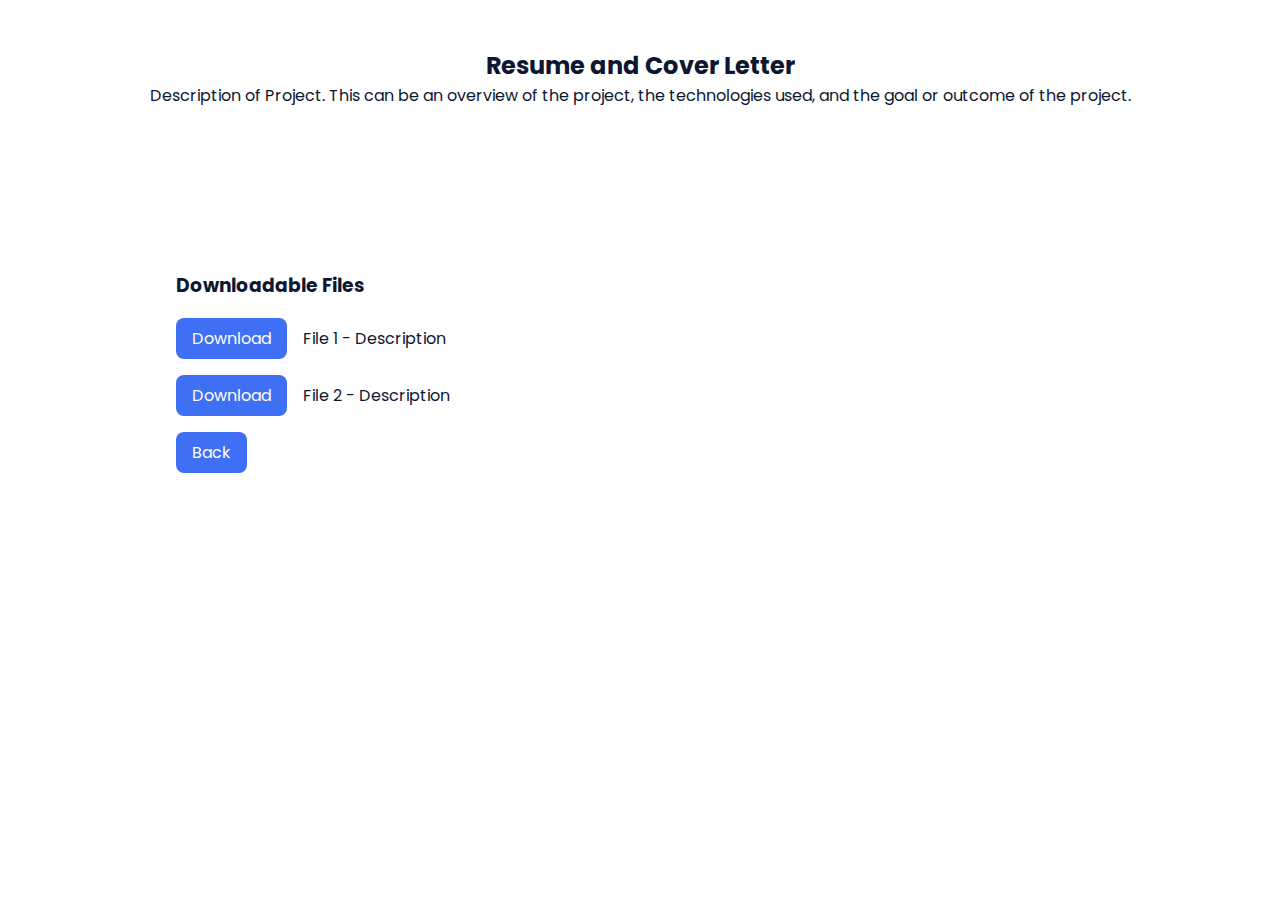
==== project-1.html @ c7245a5c "Add files via upload" ====
<!DOCTYPE html>
<html lang="en">
<head>
    <meta charset="UTF-8">
    <meta name="viewport" content="width=device-width, initial-scale=1.0">
    <link rel="stylesheet" href="assets/css/styles.css"> <!-- Make sure this path is correct -->
    <title>Project 1 - Portfolio</title>
</head>
<body>

    <!-- Description Section -->
    <div class="project-description">
        <div class="bd-grid">
            <h2>Resume and Cover Letter</h2>
            <p>Description of Project. This can be an overview of the project, the technologies used, and the goal or outcome of the project.</p>
        </div>
    </div>


    <!-- Project Files Section -->
    <section class="project-details section">
        <div class="bd-grid">
            <div class="project-files">
                <h3>Downloadable Files</h3>
                <div class="file-item">
                    <a href="enter here path" download class="button">Download</a>
                    <span class="file-description">File 1 - Description</span>
                </div>
                <div class="file-item">
                    <a href="enter here path" download class="button">Download</a>
                    <span class="file-description">File 2 - Description</span>
                </div>
                <a href="index.html#work" class="button">Back</a> <!-- Adjust the href to point to your main page's work section -->
                <!-- Additional files as needed -->
            </div>
        </div>
    </section>

    <!-- Link to your JavaScript file, if any -->
    <script src="assets/js/main.js"></script>
</body>
</html>
---- assets/css/styles.css ----
/*===== GOOGLE FONTS =====*/
@import url("https://fonts.googleapis.com/css2?family=Poppins:wght@400;600;700&display=swap");
/*===== VARIABLES CSS =====*/
:root {
  --header-height: 3rem;
  --font-semi: 600;
  /*===== Colores =====*/
  /*Purple 260 - Red 355 - Blue 224 - Pink 340*/
  /* HSL color mode */
  --hue-color: 224;
  --first-color: hsl(var(--hue-color), 89%, 60%);
  --second-color: hsl(var(--hue-color), 56%, 12%);
  /*===== Fuente y tipografia =====*/
  --body-font: "Poppins", sans-serif;
  --big-font-size: 2rem;
  --h2-font-size: 1.25rem;
  --normal-font-size: .938rem;
  --smaller-font-size: .75rem;
  /*===== Margenes =====*/
  --mb-2: 1rem;
  --mb-4: 2rem;
  --mb-5: 2.5rem;
  --mb-6: 3rem;
  /*===== z index =====*/
  --z-back: -10;
  --z-fixed: 100;
}
@media screen and (min-width: 968px) {
  :root {
    --big-font-size: 3.5rem;
    --h2-font-size: 2rem;
    --normal-font-size: 1rem;
    --smaller-font-size: .875rem;
  }
}

/*===== BASE =====*/
*, ::before, ::after {
  box-sizing: border-box;
}

html {
  scroll-behavior: smooth;
}

body {
  margin: var(--header-height) 0 0 0;
  font-family: var(--body-font);
  font-size: var(--normal-font-size);
  color: var(--second-color);
}

h1, h2, p {
  margin: 0;
}

ul {
  margin: 0;
  padding: 0;
  list-style: none;
}

a {
  text-decoration: none;
}

img {
  max-width: 100%;
  height: auto;
  display: block;
}

/*===== CLASS CSS ===== */
.section-title {
  position: relative;
  font-size: var(--h2-font-size);
  color: var(--first-color);
  margin-top: var(--mb-2);
  margin-bottom: var(--mb-4);
  text-align: center;
}
.section-title::after {
  position: absolute;
  content: "";
  width: 64px;
  height: 0.18rem;
  left: 0;
  right: 0;
  margin: auto;
  top: 2rem;
  background-color: var(--first-color);
}

.section {
  padding-top: 3rem;
  padding-bottom: 2rem;
}

/*===== LAYOUT =====*/
.bd-grid {
  max-width: 1024px;
  display: grid;
  margin-left: var(--mb-2);
  margin-right: var(--mb-2);
}

.l-header {
  width: 100%;
  position: fixed;
  top: 0;
  left: 0;
  z-index: var(--z-fixed);
  background-color: #fff;
  box-shadow: 0 1px 4px rgba(146, 161, 176, 0.15);
}

/*===== NAV =====*/
.nav {
  height: var(--header-height);
  display: flex;
  justify-content: space-between;
  align-items: center;
  font-weight: var(--font-semi);
}
@media screen and (max-width: 767px) {
  .nav__menu {
    position: fixed;
    top: var(--header-height);
    right: -100%;
    width: 80%;
    height: 100%;
    padding: 2rem;
    background-color: var(--second-color);
    transition: 0.5s;
  }
}
.nav__item {
  margin-bottom: var(--mb-4);
}
.nav__link {
  position: relative;
  color: #fff;
}
.nav__link:hover {
  position: relative;
}
.nav__link:hover::after {
  position: absolute;
  content: "";
  width: 100%;
  height: 0.18rem;
  left: 0;
  top: 2rem;
  background-color: var(--first-color);
}
.nav__logo {
  color: var(--second-color);
}
.nav__toggle {
  color: var(--second-color);
  font-size: 1.5rem;
  cursor: pointer;
}

/*Active menu*/
.active-link::after {
  position: absolute;
  content: "";
  width: 100%;
  height: 0.18rem;
  left: 0;
  top: 2rem;
  background-color: var(--first-color);
}

/*=== Show menu ===*/
.show {
  right: 0;
}

/*===== HOME =====*/
.home {
  position: relative;
  row-gap: 5rem;
  padding: 4rem 0 5rem;
}
.home__data {
  align-self: center;
}
.home__title {
  font-size: var(--big-font-size);
  margin-bottom: var(--mb-5);
}
.home__title-color {
  color: var(--first-color);
}
.home__social {
  display: flex;
  flex-direction: column;
}
.home__social-icon {
  width: max-content;
  margin-bottom: var(--mb-2);
  font-size: 1.5rem;
  color: var(--second-color);
}
.home__social-icon:hover {
  color: var(--first-color);
}
.home__img {
  position: absolute;
  right: 0;
  bottom: 0;
  width: 260px;
}
.home__blob {
  fill: var(--first-color);
}
.home__blob-img {
  width: 360px;
}

/* ===== ABOUT =====*/
.about__container {
  row-gap: 2rem;
  text-align: center;
}
.about__subtitle {
  margin-bottom: var(--mb-2);
}
.about__img {
  justify-self: center;
}
.about__img img {
  width: 200px;
  border-radius: 0.5rem;
}

/* ===== SKILLS =====*/
.skills__container {
  row-gap: 2rem;
  text-align: center;
}
.skills__subtitle {
  margin-bottom: var(--mb-2);
}
.skills__text {
  margin-bottom: var(--mb-4);
}
.skills__data {
  display: flex;
  justify-content: space-between;
  align-items: center;
  position: relative;
  font-weight: var(--font-semi);
  padding: 0.5rem 1rem;
  margin-bottom: var(--mb-4);
  border-radius: 0.5rem;
  box-shadow: 0px 4px 25px rgba(14, 36, 49, 0.15);
}
.skills__icon {
  font-size: 2rem;
  margin-right: var(--mb-2);
  color: var(--first-color);
}
.skills__names {
  display: flex;
  align-items: center;
}
.skills__bar {
  position: absolute;
  left: 0;
  bottom: 0;
  background-color: var(--first-color);
  height: 0.25rem;
  border-radius: 0.5rem;
  z-index: var(--z-back);
}
.skills__html {
  width: 95%;
}
.skills__css {
  width: 85%;
}
.skills__js {
  width: 65%;
}
.skills__ux {
  width: 85%;
}
.skills__img {
  border-radius: 0.5rem;
}
/* ===== WORK =====*/
.work__container {
  display: grid;
  grid-template-columns: repeat(auto-fill, minmax(300px, 1fr)); /* Responsive grid */
  gap: 2rem; /* Adjust gap between items */
}
.work__item {
  overflow: hidden;
  border-radius: 0.5rem;
  box-shadow: 0px 4px 25px rgba(14, 36, 49, 0.15);
  transition: box-shadow 0.3s ease; /* Smooth transition for shadow */
}
.work__item img {
  width: 100%;
  height: auto; /* Maintains aspect ratio */
  object-fit: cover;
  transition: transform 0.3s ease; /* Smooth transition for zoom effect */
}
/* Adding slight zoom on hover */
.work__item:hover img {
  transform: scale(1.05); /* Slight zoom effect */
}
/* Enhanced shadow on hover for depth */
.work__item:hover {
  box-shadow: 0px 8px 30px rgba(14, 36, 49, 0.25);
}
.work__text {
  display: block; /* Ensures the text is on a new line, below the image */
  text-align: center; /* Centers the text below the image */
  color: var(--second-color); /* Adjust color based on your theme */
  margin-top: 0.5rem; /* Space between the image and the text */
  /* Add more styling as needed */
}
/* Testimonials Section */
.testimonials {
  padding: var(--mb-6) 0;
}

.testimonial {
  background-color: #fff; /* Adjust based on your theme */
  padding: var(--mb-2);
  border-radius: 0.5rem;
  box-shadow: 0 4px 6px rgba(0,0,0,0.1);
  text-align: center;
  margin-bottom: var(--mb-4);
}

.testimonial__description {
  font-style: italic;
  color: var(--second-color);
}

.testimonial__person {
  display: flex;
  flex-direction: column;
  align-items: center;
  margin-top: var(--mb-2);
}

.testimonial__img {
  width: 80px;
  height: 80px;
  border-radius: 50%;
  object-fit: cover;
  margin-bottom: var(--mb-2);
}

.testimonial__name {
  font-weight: var(--font-semi);
  color: var(--first-color);
}

.testimonial__position {
  font-size: var(--smaller-font-size);
  color: var(--second-color);
}


/* ===== CONTACT =====*/
.contact__input {
  width: 100%;
  font-size: var(--normal-font-size);
  font-weight: var(--font-semi);
  padding: 1rem;
  border-radius: 0.5rem;
  border: 1.5px solid var(--second-color);
  outline: none;
  margin-bottom: var(--mb-4);
}
.contact__button {
  display: block;
  border: none;
  outline: none;
  font-size: var(--normal-font-size);
  cursor: pointer;
  margin-left: auto;
}

/* ===== FOOTER =====*/
.footer {
  background-color: var(--second-color);
  color: #fff;
  text-align: center;
  font-weight: var(--font-semi);
  padding: 2rem 0;
}
.footer__title {
  font-size: 2rem;
  margin-bottom: var(--mb-4);
}
.footer__social {
  margin-bottom: var(--mb-4);
}
.footer__icon {
  font-size: 1.5rem;
  color: #fff;
  margin: 0 var(--mb-2);
}
.footer__copy {
  font-size: var(--smaller-font-size);
}

/* ===== MEDIA QUERIES=====*/
@media screen and (max-width: 320px) {
  .home {
    row-gap: 2rem;
  }
  .home__img {
    width: 200px;
  }
}
@media screen and (min-width: 576px) {
  .home {
    padding: 4rem 0 2rem;
  }
  .home__social {
    padding-top: 0;
    padding-bottom: 2.5rem;
    flex-direction: row;
    align-self: flex-end;
  }
  .home__social-icon {
    margin-bottom: 0;
    margin-right: var(--mb-4);
  }
  .home__img {
    width: 300px;
    bottom: 25%;
  }
  .about__container {
    grid-template-columns: repeat(2, 1fr);
    align-items: center;
    text-align: initial;
  }
  .skills__container {
    grid-template-columns: 0.7fr;
    justify-content: center;
    column-gap: 1rem;
  }
  .work__container {
    grid-template-columns: repeat(2, 1fr);
    column-gap: 2rem;
    padding-top: 2rem;
  }
  .contact__form {
    width: 360px;
    padding-top: 2rem;
  }
  .contact__container {
    justify-items: center;
  }
}
@media screen and (min-width: 768px) {
  body {
    margin: 0;
  }
  .section {
    padding-top: 4rem;
    padding-bottom: 3rem;
  }
  .section-title {
    margin-bottom: var(--mb-6);
  }
  .section-title::after {
    width: 80px;
    top: 3rem;
  }
  .nav {
    height: calc(var(--header-height) + 1.5rem);
  }
  .nav__list {
    display: flex;
    padding-top: 0;
  }
  .nav__item {
    margin-left: var(--mb-6);
    margin-bottom: 0;
  }
  .nav__toggle {
    display: none;
  }
  .nav__link {
    color: var(--second-color);
  }
  .home {
    padding: 8rem 0 2rem;
  }
  .home__img {
    width: 400px;
    bottom: 10%;
  }
  .about__container {
    padding-top: 2rem;
  }
  .about__img img {
    width: 300px;
  }
  .skills__container {
    grid-template-columns: repeat(2, 1fr);
    column-gap: 2rem;
    align-items: center;
    text-align: initial;
  }
  .work__container {
    grid-template-columns: repeat(3, 1fr);
    column-gap: 2rem;
  }
}
@media screen and (min-width: 992px) {
  .bd-grid {
    margin-left: auto;
    margin-right: auto;
  }
  .home {
    padding: 10rem 0 2rem;
  }
  .home__img {
    width: 450px;
  }
}

/* project page styling */
.file-description {
  color: var(--second-color); /* Or any color that fits your theme */
  /* Add any additional styling for the description text */
}
.project-files .file-item {
  display: flex;
  align-items: center; /* Aligns items vertically in the center */
  margin-bottom: var(--mb-2); /* Adds space between file items */
}
.project-files li {
  margin: var(--mb-2) 0; /* Adds vertical spacing between items */
}
.project-files a {
  background-color: var(--first-color);
  color: #fff;
  padding: 0.5rem 1rem;
  border-radius: 0.5rem;
  transition: background-color 0.3s ease;
  text-decoration: none; /* Removes underline from links */
}
@media screen and (min-width: 768px) {
  .project-details, .project-files {
    padding: var(--mb-6) var(--mb-6);
    font-size: var(--normal-font-size);
  }
}
/* Assuming this is added to your main styles.css or within a <style> tag in the head of your project pages */
.project-description {
  text-align: center;
  margin-bottom: var(--mb-6); /* Provides spacing between the description and the files section */
}
.project-description .bd-grid {
  padding-top: var(--mb-6);
}

.project-files ul {
  list-style: none;
  padding: 0;
}
.project-files a {
  background-color: var(--first-color);
  color: #fff;
  padding: 0.5rem 1rem;
  border-radius: 0.5rem;
  transition: background-color 0.3s ease;
  text-decoration: none; /* Removes underline from links */
}
/*BUTTONS*/
.button {
  display: inline-block;
  background-color: var(--first-color);
  color: #fff;
  padding: 0.5rem 1rem;
  border-radius: 0.5rem;
  text-decoration: none;
  margin-right: var(--mb-2); /* Adds some space between the button and the description */
  /* Rest of your button styling */
}
.button:hover {
  background-color: hsl(var(--hue-color), 89%, 65%); /* Lightens the button on hover */
}
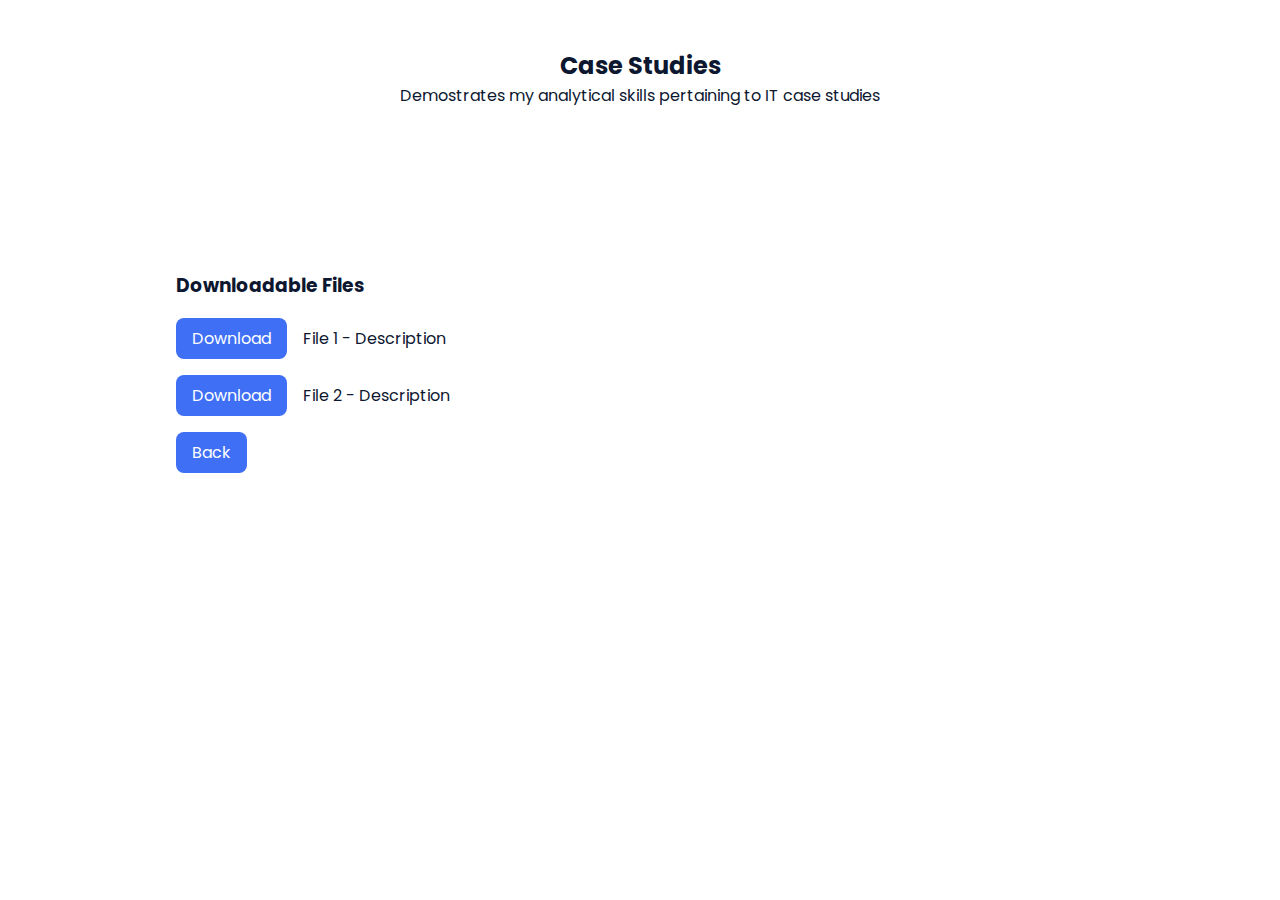
==== commit 2025a06a: "Add files via upload" ====
--- a/project-1.html
+++ b/project-1.html
@@ -3,7 +3,7 @@
 <head>
     <meta charset="UTF-8">
     <meta name="viewport" content="width=device-width, initial-scale=1.0">
-    <link rel="stylesheet" href="assets/css/styles.css"> <!-- Make sure this path is correct -->
+    <link rel="stylesheet" href="assets/css/styles.css">
     <title>Project 1 - Portfolio</title>
 </head>
 <body>
@@ -11,8 +11,8 @@
     <!-- Description Section -->
     <div class="project-description">
         <div class="bd-grid">
-            <h2>Resume and Cover Letter</h2>
-            <p>Description of Project. This can be an overview of the project, the technologies used, and the goal or outcome of the project.</p>
+            <h2>Case Studies</h2>
+            <p>Demostrates my analytical skills pertaining to IT case studies</p>
         </div>
     </div>
 
@@ -23,20 +23,19 @@
             <div class="project-files">
                 <h3>Downloadable Files</h3>
                 <div class="file-item">
-                    <a href="enter here path" download class="button">Download</a>
-                    <span class="file-description">File 1 - Description</span>
+                    <a href="portfolio-responsive-complete-main/projects/project1/Case Study 3.docx" download class="button">Download</a>
+                    <span class="CareGroup case study">File 1 - Description</span>
                 </div>
                 <div class="file-item">
-                    <a href="enter here path" download class="button">Download</a>
-                    <span class="file-description">File 2 - Description</span>
+                    <a href="portfolio-responsive-complete-main/projects/project1/Case Study 4" download class="button">Download</a>
+                    <span class="Coda Coffee case study">File 2 - Description</span>
                 </div>
-                <a href="index.html#work" class="button">Back</a> <!-- Adjust the href to point to your main page's work section -->
+                <a href="index.html#work" class="button">Back</a> 
                 <!-- Additional files as needed -->
             </div>
         </div>
     </section>
 
-    <!-- Link to your JavaScript file, if any -->
     <script src="assets/js/main.js"></script>
 </body>
 </html>
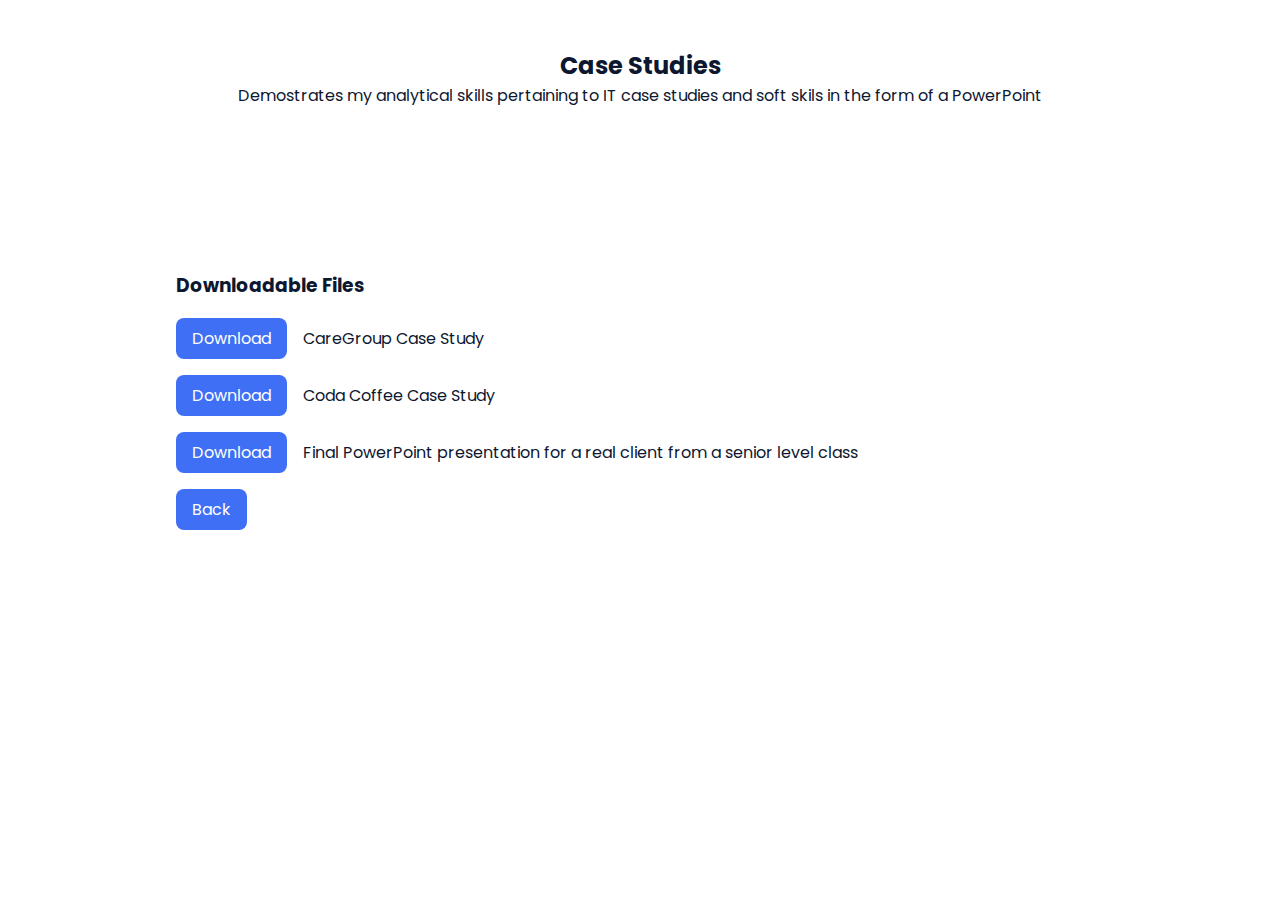
==== commit d1acc54e: "Add files via upload" ====
--- a/project-1.html
+++ b/project-1.html
@@ -12,7 +12,7 @@
     <div class="project-description">
         <div class="bd-grid">
             <h2>Case Studies</h2>
-            <p>Demostrates my analytical skills pertaining to IT case studies</p>
+            <p>Demostrates my analytical skills pertaining to IT case studies and soft skils in the form of a PowerPoint</p>
         </div>
     </div>
 
@@ -24,11 +24,15 @@
                 <h3>Downloadable Files</h3>
                 <div class="file-item">
                     <a href="portfolio-responsive-complete-main/projects/project1/Case Study 3.docx" download class="button">Download</a>
-                    <span class="CareGroup case study">File 1 - Description</span>
+                    <span class="file-description">CareGroup Case Study</span>
                 </div>
                 <div class="file-item">
                     <a href="portfolio-responsive-complete-main/projects/project1/Case Study 4" download class="button">Download</a>
-                    <span class="Coda Coffee case study">File 2 - Description</span>
+                    <span class="file-description">Coda Coffee Case Study</span>
+                </div>
+                <div class="file-item">
+                    <a href="portfolio-responsive-complete-main/projects/project1/Demo 3.pptx" download class="button">Download</a>
+                    <span class="file-description">Final PowerPoint presentation for a real client from a senior level class</span>
                 </div>
                 <a href="index.html#work" class="button">Back</a> 
                 <!-- Additional files as needed -->
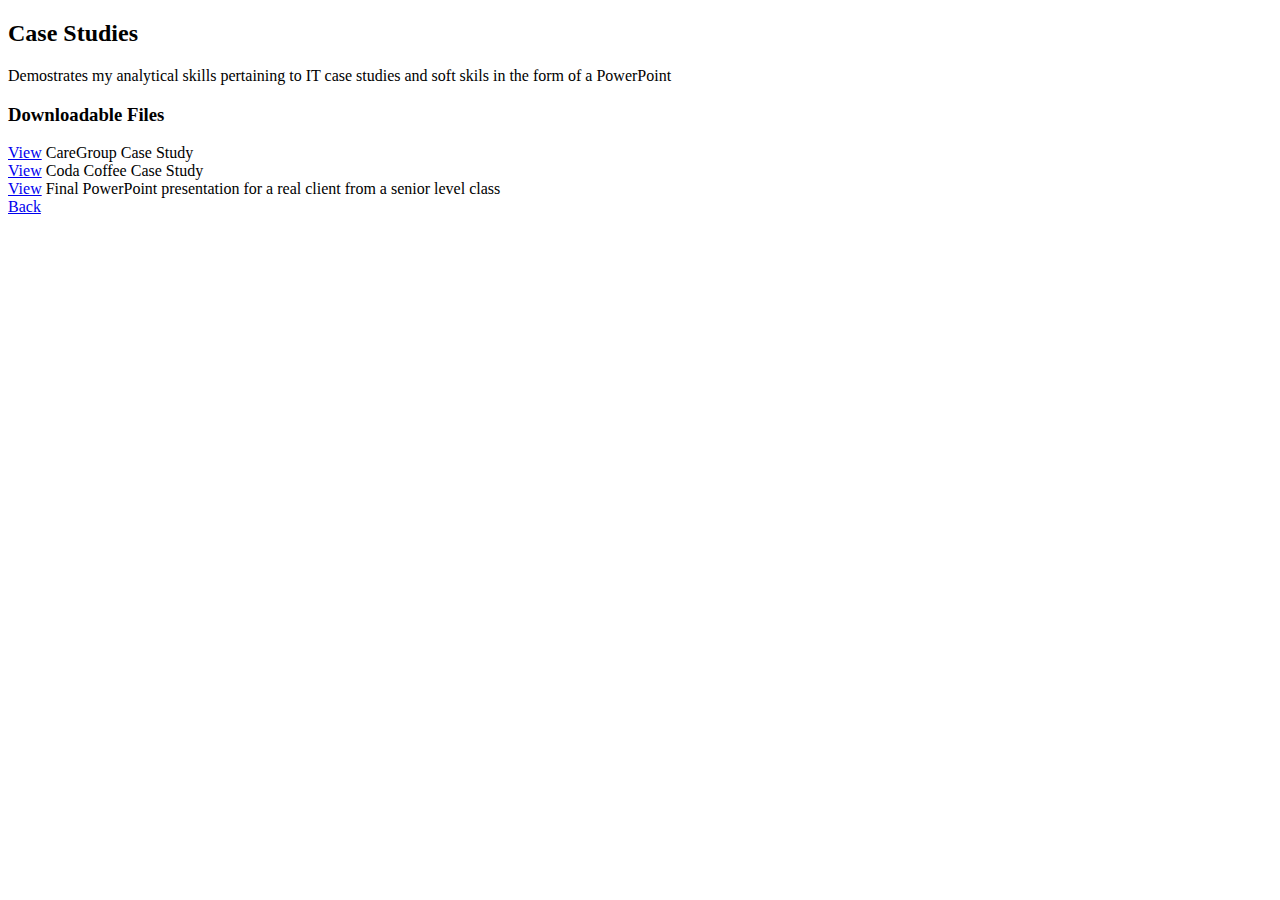
==== commit 1b13d24f: "Update project-1.html" ====
--- a/project-1.html
+++ b/project-1.html
@@ -23,15 +23,15 @@
             <div class="project-files">
                 <h3>Downloadable Files</h3>
                 <div class="file-item">
-                    <a href="portfolio-responsive-complete-main/projects/project1/Case Study 3.docx" download class="button">Download</a>
+                    <a href="projects/project1/Case Study 3.pdf" class="button">View</a>
                     <span class="file-description">CareGroup Case Study</span>
                 </div>
                 <div class="file-item">
-                    <a href="portfolio-responsive-complete-main/projects/project1/Case Study 4" download class="button">Download</a>
+                    <a href="projects/project1/Case Study 4.pdf" class="button">View</a>
                     <span class="file-description">Coda Coffee Case Study</span>
                 </div>
                 <div class="file-item">
-                    <a href="portfolio-responsive-complete-main/projects/project1/Demo 3.pptx" download class="button">Download</a>
+                    <a href="projects/project1/Demo 3.pdf" class="button">View</a>
                     <span class="file-description">Final PowerPoint presentation for a real client from a senior level class</span>
                 </div>
                 <a href="index.html#work" class="button">Back</a> 
